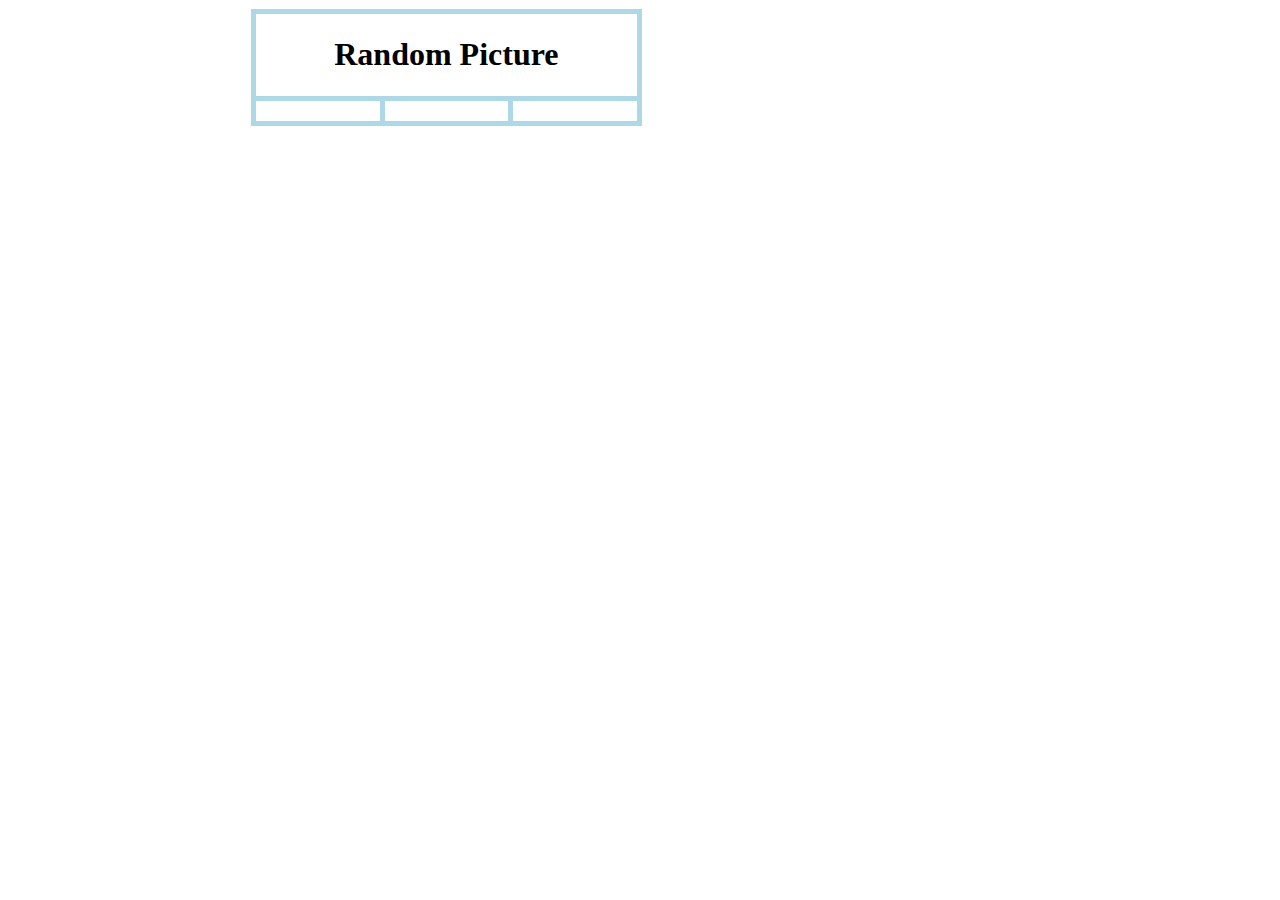
==== index.html @ 34791d1c "st" ====
<!DOCTYPE html>
<html lang="en">
  <head>
    <meta charset="UTF-8" />
    <meta http-equiv="X-UA-Compatible" content="IE=edge" />
    <meta name="viewport" content="width=device-width, initial-scale=1.0" />
    <link rel="stylesheet" href="./css/style.css" />
    <title>Document</title>
  </head>
  <body>
    <script src="./script/script.js"></script>

    <div class="container">
      <div class="col1"></div>
      <div class="col2">
        <table>
          <tr>
            <th colspan="3"><h1>Random Picture</h1></th>
          </tr>
          <tr>
            <td id="h1"><img src="" alt="" id="img_1" /></td>
            <td id="h2"><img src="" alt="" id="img_2" /></td>
            <td id="h3"><img src="" alt="" id="img_3" /></td>
          </tr>
        </table>
      </div>
      <div class="col3"></div>
    </div>
  </body>
</html>
---- css/style.css ----
.col1 {
    width: 19%;
    float: left;
    border: 1px solid white;
    
}
.col2 {
    width: 60%;
    float: left;
    border: 1px solid white;
    text-align: center;
}
.col3 {
    width: 19%;
    float: left;
    border: 1px solid white;
}
td,th {
    border: 5px solid lightblue;
}
#img_1, #img_2, #img_3 {
    align-self: auto;
}
#h1, #h2, #h3 {
    width: 20%;
}
table {
    border-collapse: collapse;
}
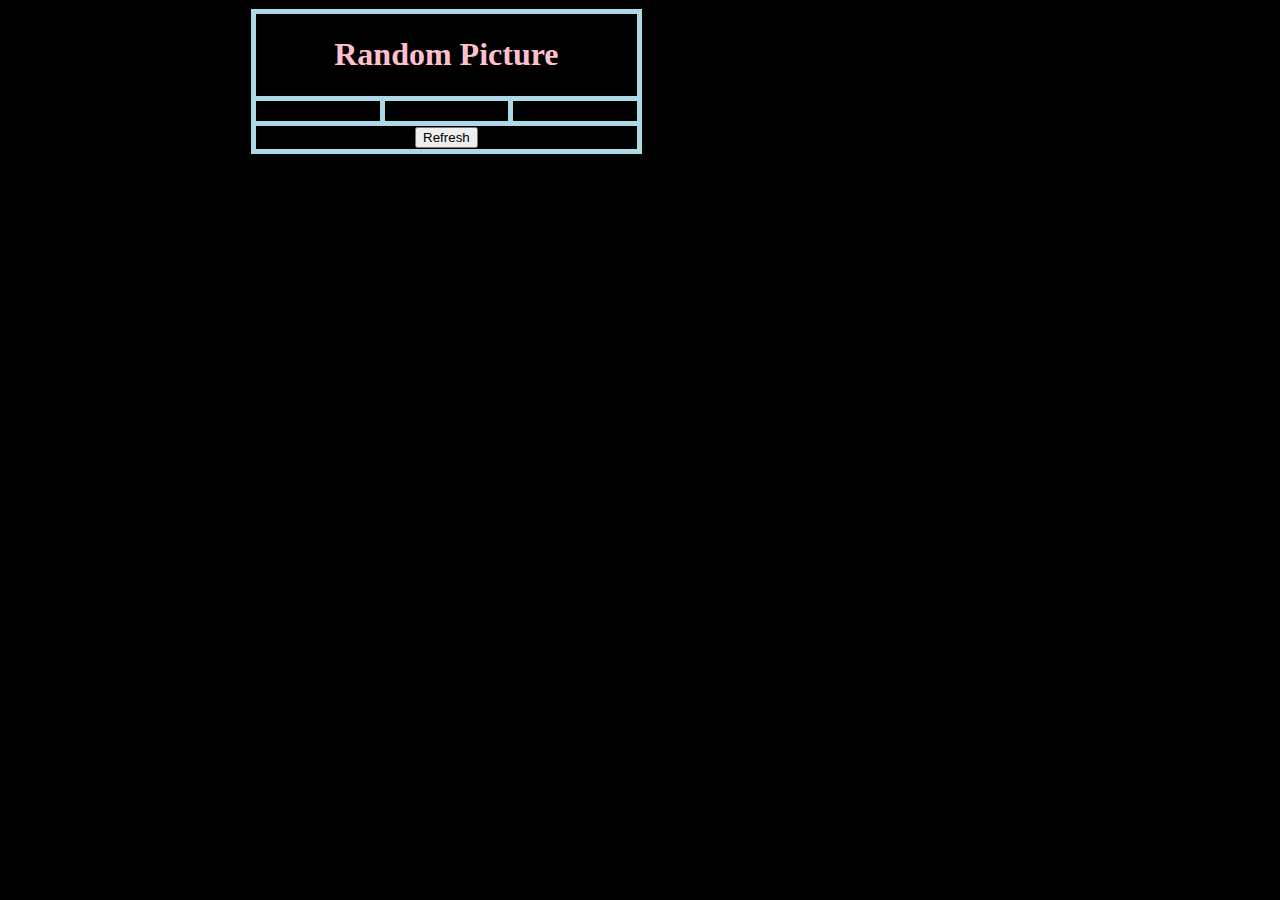
==== commit 288049aa: "st" ====
--- a/index.html
+++ b/index.html
@@ -18,9 +18,14 @@
             <th colspan="3"><h1>Random Picture</h1></th>
           </tr>
           <tr>
-            <td id="h1"><img src="" alt="" id="img_1" /></td>
-            <td id="h2"><img src="" alt="" id="img_2" /></td>
-            <td id="h3"><img src="" alt="" id="img_3" /></td>
+            <td id="h1"><img src="" alt="" id="img_1" width="200px" /></td>
+            <td id="h2"><img src="" alt="" id="img_2" width="200px" /></td>
+            <td id="h3"><img src="" alt="" id="img_3" width="200px" /></td>
+          </tr>
+          <tr>
+            <td colspan="3">
+              <button onClick="window.location.reload();">Refresh</button>
+            </td>
           </tr>
         </table>
       </div>
--- a/css/style.css
+++ b/css/style.css
@@ -1,19 +1,25 @@
+body {
+    background-color: black;
+}
 .col1 {
     width: 19%;
     float: left;
-    border: 1px solid white;
+    border: 1px solid black;
     
+}
+h1 {
+    color: pink;
 }
 .col2 {
     width: 60%;
     float: left;
-    border: 1px solid white;
+    border: 1px solid black;
     text-align: center;
 }
 .col3 {
     width: 19%;
     float: left;
-    border: 1px solid white;
+    border: 1px solid black;
 }
 td,th {
     border: 5px solid lightblue;
